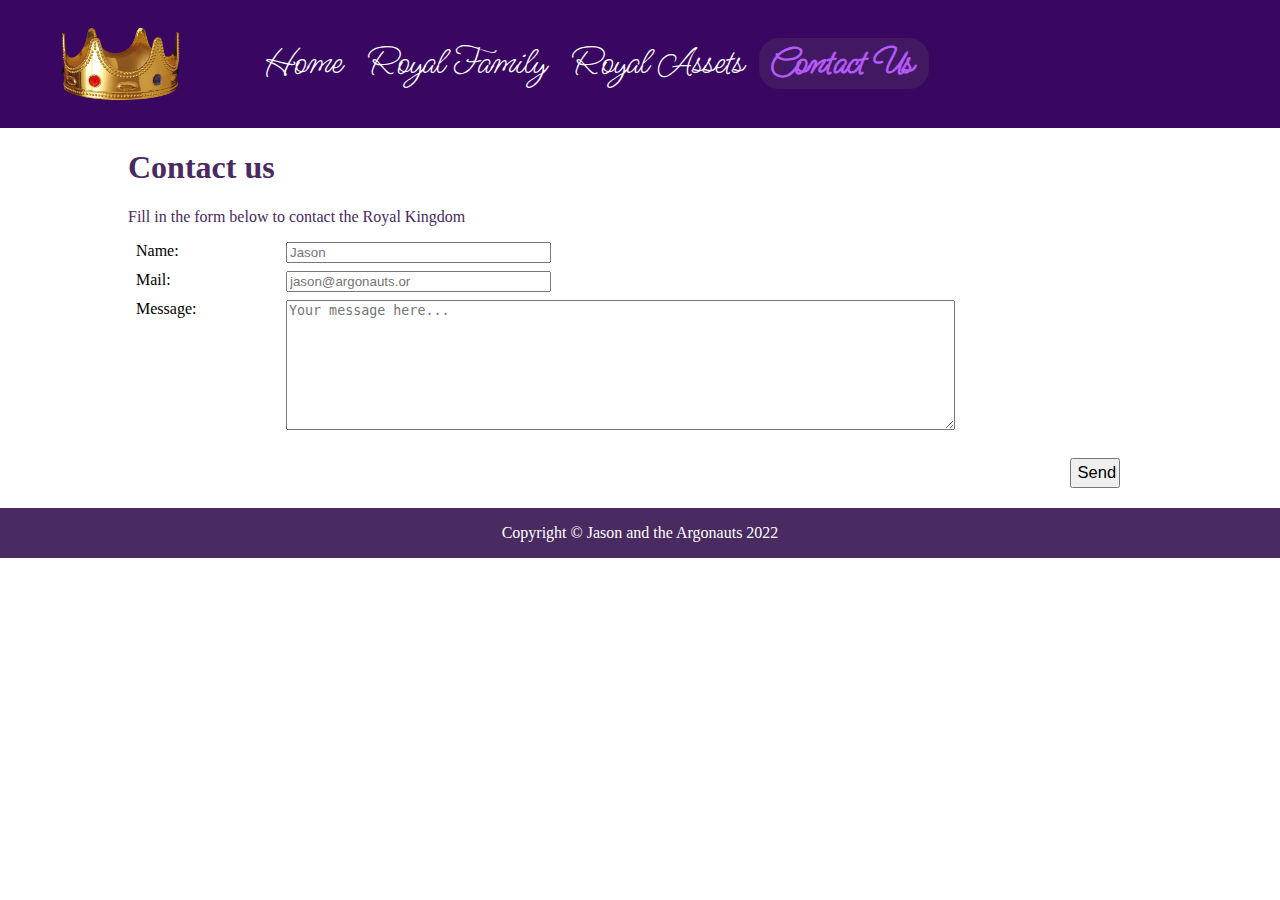
==== contact-us.html @ 5ac25da7 "initial commit" ====
<!DOCTYPE html>
<html lang="fr">
    <head>
        <meta charset="UTF-8" />
        <meta http-equiv="Content-Type" content="text/html; charset=UTF-8">
        <meta name="viewport" content="width=device-width, initial-scale=1.0" />
        <meta name=”keywords” content=”samy, best, site, eu” />
        <link rel="stylesheet" href="styles.css" />
        <script type="text/javascript" src="script.js"></script>
        <title>Tech'Challenge Samy</title>
    </head>
    <body>
        <header>
            <div class="logo"></div>
            <nav>
                <ul>
                    <li
                    data-target="index.html"
                    onclick="window.location.href = this.dataset.target;">
                    Home</li>
                    <li
                    data-target="royal-family.html"
                    onclick="window.location.href = this.dataset.target;">
                    Royal Family</li>
                    <li
                    data-target="royal-assets.html"
                    onclick="window.location.href = this.dataset.target;">
                    Royal Assets</li>
                    <li class="selected"
                    data-target="contact-us.html"
                    onclick="window.location.href = this.dataset.target;">
                    Contact Us</li>
                </ul>
            </nav>
        </header>
        <main>
            <div class="content"><div class="contact-us">
                <h1>Contact us</h1>
                <p>
                  Fill in the form below to contact the Royal Kingdom
                </p>
                <form name="contactus">
                  <div class="formelement">
                    <label for="name">Name:</label
                    ><input
                      type="text"
                      id="name"
                      name="name"
                      size="30"
                      placeholder="Jason"
                    />
                  </div>
                  <div class="formelement">
                    <label for="mail">Mail:</label
                    ><input
                      type="text"
                      id="mail"
                      name="mail"
                      size="30"
                      placeholder="jason@argonauts.or"
                    />
                  </div>
                  <div class="formelement">
                    <label for="message">Message:</label
                    ><textarea
                      id="message"
                      name="message"
                      rows="8"
                      cols="500"
                      placeholder="Your message here..."
                    ></textarea>
                  </div>
                  <div class="submit">
                    <button onclick="return false;">Send</button>
                  </div>
                </form>
              </div>
            </div>
        </main>
        <footer>
            <div>
              Copyright © Jason and the Argonauts 2022
            </div>
        </footer>
    </body>
</html>
---- styles.css ----
/* global config */
@font-face {
    font-family: MsMadi;
    src: url(assets/MsMadi-Regular.ttf);
}

body {
    margin: 0;
    padding: 0;
    width: 100%;
    height: 100%;
    display: flex;
    flex-direction: column;
    align-content: stretch;
}

header {
    display: flex;
    flex-wrap: nowrap;
    justify-content: space-between;
    background-color: #390661;
    color: white;
    font-family: 'MsMadi';
    font-size: 3vw;
}

.logo {
    width: 5em;
    background-image: url(assets/logo.png);
    background-repeat: no-repeat;
    background-size: 60%;
    background-position: center;
    margin-left: 15px;
    padding-left: 50px;
    display: table-cell;
    transition: all .2s ease-in-out;
}

nav {
    margin-left: -15px;
    vertical-align: middle;
    width: 99%;
}

nav ul {
    display: table;
    table-layout: fixed;
    border-collapse: separate;
    border-spacing: 5%;
}

nav ul li {
    font-weight: 550;
    display: table-cell;
    overflow: hidden;
    text-overflow: ellipsis;
    white-space: nowrap;
    padding-left: 11px;
    padding-right: 15px;
    transition: all .2s ease-in-out;
}

.logo:hover, nav ul li:hover {
  cursor: pointer;
  transform: scale(1.2);
  -webkit-transform: scale(1.2);
  -moz-transform: scale(1.2);
  color: #B55AFA;
}

nav ul li.selected {
    font-weight: 600;
    color: #B55AFA;
    background-color: rgba(73, 42, 97, .5);
    border-radius: 20px;
}

.content {
    height: 100%;
    width: 80%;
    text-align: justify;
    margin: auto;
}

h1, h2, h3 h4, h5, h6, p {
    color:#492A61;
}

main {
    height: 100%;
    width: 100%;
}

h1.main-title {
    margin-left: 50px;
}

footer {
    width: 100%;
    height: 50px;
    line-height: 50px;
    text-align: center;
    background-color: #492A61;
    color: white;
}


/* Home */
.hero {
    width: 100%;
    height: 500px;
    background-image: url(assets/background.jpg);
    background-repeat: no-repeat;
    background-size:cover;
    background-position: center;
    line-height: 450px;
    text-align: center;
}

.hero h1 {
    display: inline-block;
    vertical-align: middle;
    font-size: 4.25vw;
    color:#492A61 !important;
    text-shadow: 0 0 7px #850DE0, 0 0 10px #850DE0, 0 0 21px #fff,
      0 0 42px #B55AFA, 0 0 82px #B55AFA, 0 0 92px #B55AFA, 0 0 102px #B55AFA,
      0 0 151px #B55AFA !important;
}


/* Royal family */
.family {
    display: flex;
    flex-wrap: wrap;
    justify-content: center;
    align-content: space-around;
}
.family div div {
    width: 240px;
    height: 320px;
    background-repeat: no-repeat;
    background-size: contain;
    cursor: pointer;
    transition: 0.3s;
}
.family div div:hover {
    opacity: 0.7;
}

.family div span {
    text-align: center;
    width: 240px;
}

.family div span h3 {
    display: inline-block;
}

.king {
    background-image: url("assets/roi_absent.jpg");
}
.queen {
    background-image: url("assets/Idyia.jpg");
}
.child1 {
    background-image: url("assets/Médée.jpg");
}
.child2 {
    background-image: url("assets/Chalciopé.jpg");
}
.child3 {
    background-image: url("assets/Apsyrtos.jpg");
}


/* royal assets */
table {
    width: 90%;
    margin: 40px;
  }
  table thead tr {
    background-color: #492A61;
  }
  table tbody tr {
    background-color: #492A61;
  }
  .odd {
    background-color: #390661 !important;
  }
  table tr,
  table tr th,
  table tr td {
    padding-left: 10px;
    border: solid 1px;
    height: 25px;
    color: white;
  }


/* contact us */
  .formelement {
    display: flex;
    margin: 0.5rem;
    width: 80%;
  }
  label {
    flex-basis: 150px;
    flex-grow: 0;
    flex-shrink: 0;
  }
  .submit {
    width: 100%;
    padding: 20px;
  }
  .submit button {
    margin-left: 90%;
    height: 30px;
    width: 50px;
    font-size: 1.03em;
  }
  

/* début css modal de https://www.w3schools.com/howto/howto_css_modal_images.asp */
/* The Modal (background) */
.modal {
    display: none; /* Hidden by default */
    position: fixed; /* Stay in place */
    z-index: 1; /* Sit on top */
    padding-top: 100px; /* Location of the box */
    left: 0;
    top: 0;
    width: 100%; /* Full width */
    height: 100%; /* Full height */
    overflow: auto; /* Enable scroll if needed */
    background-color: rgb(0, 0, 0); /* Fallback color */
    background-color: rgba(0, 0, 0, 0.9); /* Black w/ opacity */
  }
  
  /* Modal Content (Image) */
  .modal-content {
    margin: auto;
    display: block;
    width: 80%;
    max-width: 700px;
  }
  
  /* Caption of Modal Image (Image Text) - Same Width as the Image */
  #caption {
    margin: auto;
    display: block;
    width: 80%;
    max-width: 700px;
    text-align: center;
    color: #ccc;
    padding: 10px 0;
    height: 150px;
  }
  
  /* Add Animation - Zoom in the Modal */
  .modal-content,
  #caption {
    animation-name: zoom;
    animation-duration: 0.6s;
  }
  
  @keyframes zoom {
    from {
      transform: scale(0);
    }
    to {
      transform: scale(1);
    }
  }
  
  /* The Close Button */
  .close {
    position: absolute;
    top: 15px;
    right: 35px;
    color: #f1f1f1;
    font-size: 40px;
    font-weight: bold;
    transition: 0.3s;
  }
  
  .close:hover,
  .close:focus {
    color: #bbb;
    text-decoration: none;
    cursor: pointer;
  }
  
  /* 100% Image Width on Smaller Screens */
  @media only screen and (max-width: 700px) {
    .modal-content {
      width: 100%;
    }
  }

  /* fin css modal */
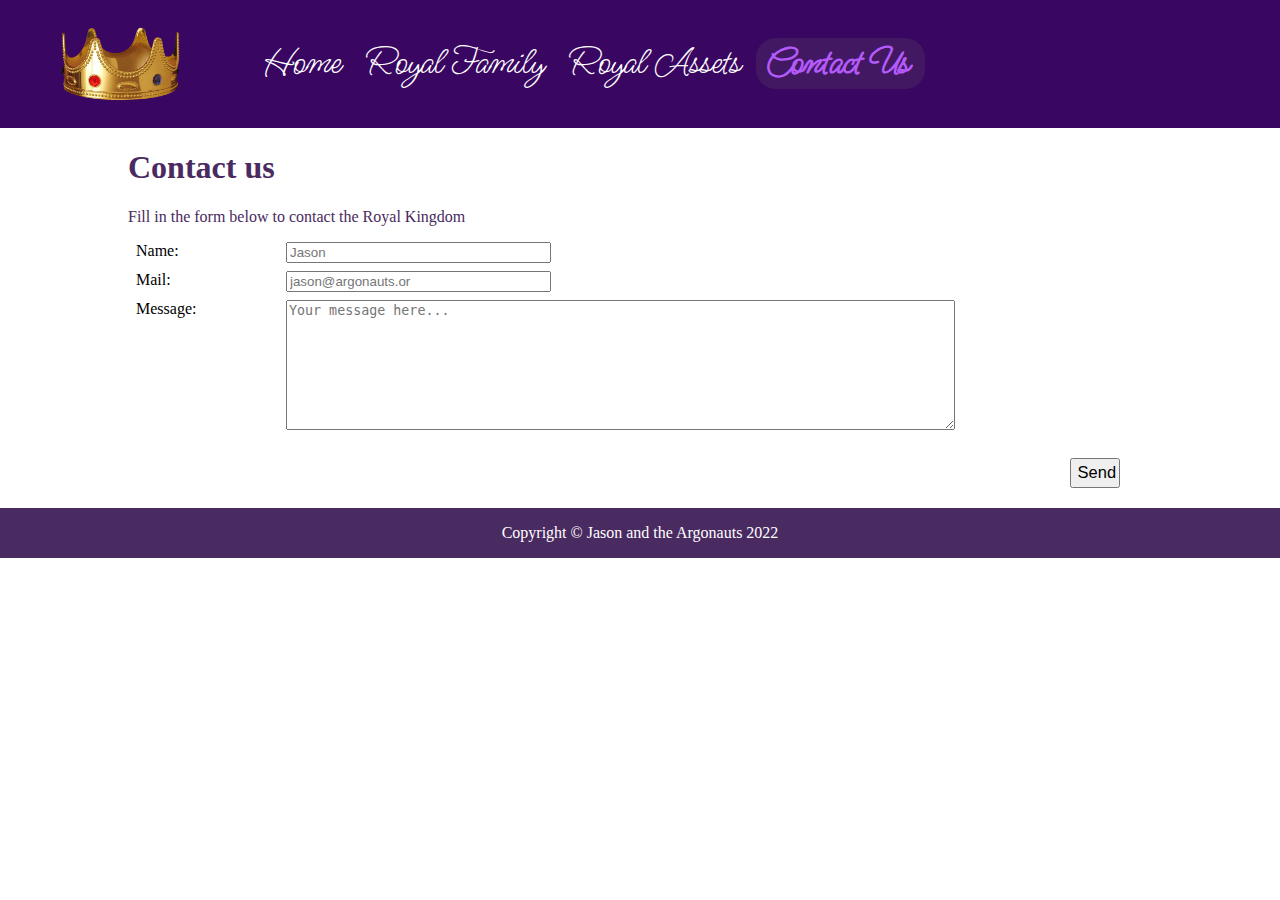
==== commit a30dafa0: "Adding responsive first version" ====
--- a/contact-us.html
+++ b/contact-us.html
@@ -12,7 +12,9 @@
     <body>
         <header>
             <div class="logo"></div>
+            <div class="responsive"><span onclick="openNav()">Menu</span></div>
             <nav>
+                <a href="javascript:void(0)" class="close responsive" onclick="closeNav()">&times;</a>
                 <ul>
                     <li
                     data-target="index.html"
--- a/styles.css
+++ b/styles.css
@@ -7,19 +7,25 @@
 body {
     margin: 0;
     padding: 0;
+    border: 0;
     width: 100%;
     height: 100%;
     display: flex;
     flex-direction: column;
     align-content: stretch;
+    --primary-color: #390661;
+    --secondary-color: #492A61;
+    --third-color: #B55AFA;
+    --background-color: white;
+    --transparent-primary-color: rgba(73, 42, 97, .5);
 }
 
 header {
     display: flex;
     flex-wrap: nowrap;
     justify-content: space-between;
-    background-color: #390661;
-    color: white;
+    background-color: var(--primary-color);
+    color: var(--background-color);
     font-family: 'MsMadi';
     font-size: 3vw;
 }
@@ -43,35 +49,36 @@
 }
 
 nav ul {
-    display: table;
-    table-layout: fixed;
     border-collapse: separate;
     border-spacing: 5%;
 }
 
-nav ul li {
+nav ul li, div.responsive span {
     font-weight: 550;
-    display: table-cell;
     overflow: hidden;
     text-overflow: ellipsis;
     white-space: nowrap;
-    padding-left: 11px;
+    padding-left: 10px;
     padding-right: 15px;
     transition: all .2s ease-in-out;
 }
 
-.logo:hover, nav ul li:hover {
+div p strong {
+    text-decoration: underline;
+}
+
+.logo:hover, nav ul li:hover, div.responsive span:hover {
   cursor: pointer;
   transform: scale(1.2);
   -webkit-transform: scale(1.2);
   -moz-transform: scale(1.2);
-  color: #B55AFA;
+  color: var(--third-color);
 }
 
 nav ul li.selected {
     font-weight: 600;
-    color: #B55AFA;
-    background-color: rgba(73, 42, 97, .5);
+    color: var(--third-color);
+    background-color: var(--transparent-primary-color);
     border-radius: 20px;
 }
 
@@ -83,7 +90,7 @@
 }
 
 h1, h2, h3 h4, h5, h6, p {
-    color:#492A61;
+    color:var(--secondary-color);
 }
 
 main {
@@ -100,8 +107,8 @@
     height: 50px;
     line-height: 50px;
     text-align: center;
-    background-color: #492A61;
-    color: white;
+    background-color: var(--secondary-color);
+    color: var(--background-color);
 }
 
 
@@ -121,7 +128,7 @@
     display: inline-block;
     vertical-align: middle;
     font-size: 4.25vw;
-    color:#492A61 !important;
+    color:var(--secondary-color) !important;
     text-shadow: 0 0 7px #850DE0, 0 0 10px #850DE0, 0 0 21px #fff,
       0 0 42px #B55AFA, 0 0 82px #B55AFA, 0 0 92px #B55AFA, 0 0 102px #B55AFA,
       0 0 151px #B55AFA !important;
@@ -179,13 +186,13 @@
     margin: 40px;
   }
   table thead tr {
-    background-color: #492A61;
+    background-color: var(--secondary-color);
   }
   table tbody tr {
-    background-color: #492A61;
+    background-color: var(--secondary-color);
   }
   .odd {
-    background-color: #390661 !important;
+    background-color: var(--primary-color) !important;
   }
   table tr,
   table tr th,
@@ -193,7 +200,7 @@
     padding-left: 10px;
     border: solid 1px;
     height: 25px;
-    color: white;
+    color: var(--background-color);
   }
 
 
@@ -219,6 +226,73 @@
     font-size: 1.03em;
   }
   
+
+/* responsive */
+.responsive {
+  display: none;
+}
+@media only screen and (max-width: 600px) {
+  header {
+    height: 10vh;
+    line-height: 100%;
+    z-index: 2;
+  }
+  .logo {
+    width: 15vw;
+  }
+  nav {
+    height: 100%;
+    width: 0;
+    position: fixed;
+    top: 0;
+    right: 0;
+    background-color: var(--primary-color);
+    overflow-x: hidden;
+    padding-top: 60px;
+    transition: 0.5s;
+  }
+  nav ul {
+    margin: 0;
+    padding-left: 10px;
+  }
+  nav ul li {
+    padding-top: 5px;
+    padding-bottom: 5px;
+  }
+  .close {
+    position: absolute;
+    top: 0;
+    left: 15vw;
+    top: 25px;
+    font-size: 36px;
+  }
+  .responsive {
+    display: initial;
+  }
+  div.responsive {
+    display: inline-block;
+    height: 100%;
+    width: 20vw;
+    font-size: 2em;
+  }
+  div.responsive span {
+    position: relative;
+    top: 40%;
+    text-align: center;
+  }
+}
+
+@media only screen and (min-width: 600px) {
+  nav ul {
+    display: table;
+    table-layout: fixed;
+  }
+  nav ul li {
+    display: table-cell;
+  }
+}
+
+/*      */
 
 /* début css modal de https://www.w3schools.com/howto/howto_css_modal_images.asp */
 /* The Modal (background) */
@@ -273,10 +347,13 @@
   }
   
   /* The Close Button */
-  .close {
+  .modalclose {
     position: absolute;
     top: 15px;
     right: 35px;
+  }
+  .close {
+    text-decoration: none;
     color: #f1f1f1;
     font-size: 40px;
     font-weight: bold;
